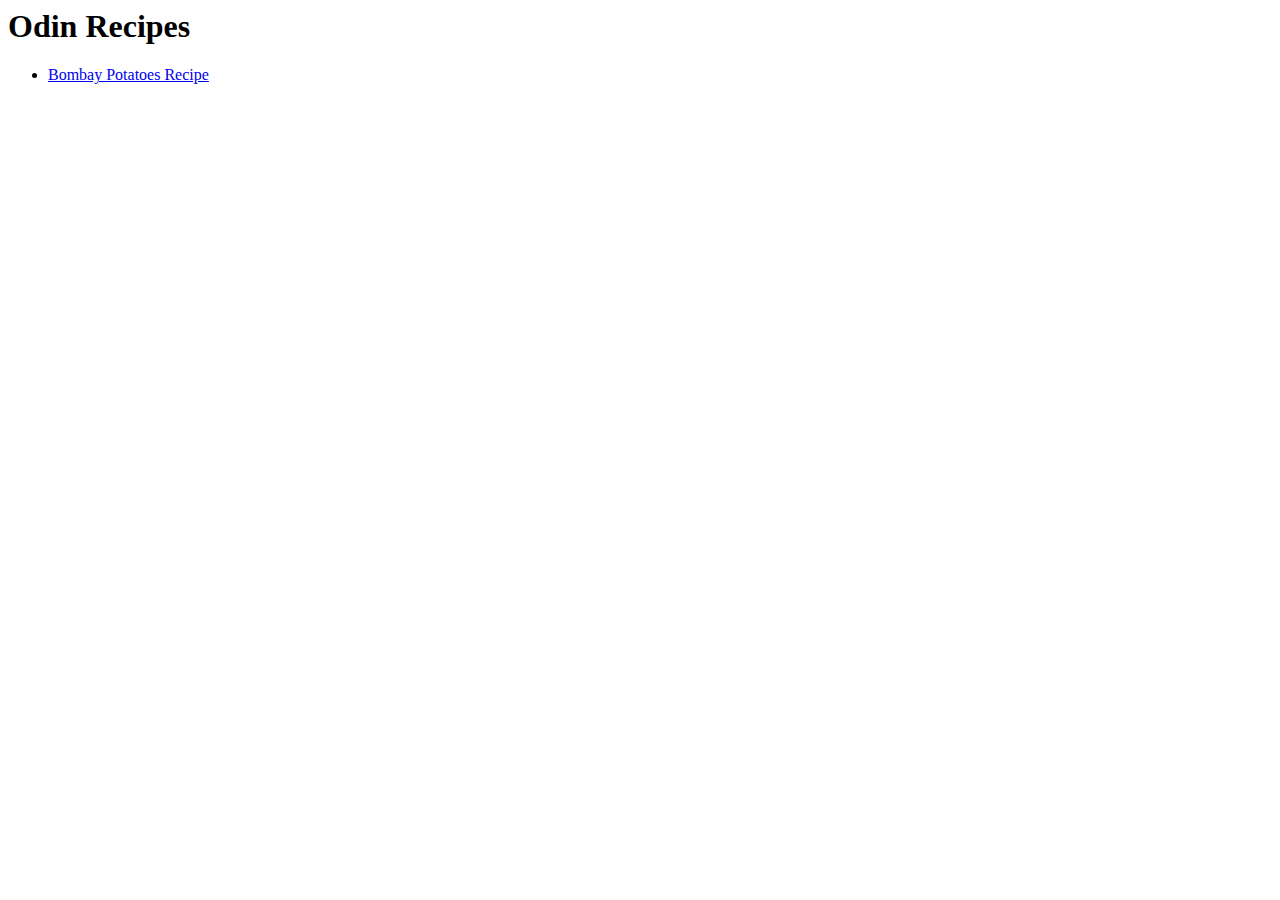
==== index.html @ 3a559187 "Added links between the bombay_potato.html and index.html pages. Changed recipe links to lists in th" ====
<!DOCTYPE = html>
<meta charset = "UTF-8">

<html lang = "en">

<head>
    <h1> Odin Recipes </h1>
</head>

<body>

<UL>
    <li> <a href = "./recipes/bombay_potato.html"> Bombay Potatoes Recipe </a> </li>

</UL>


</body>

</html>
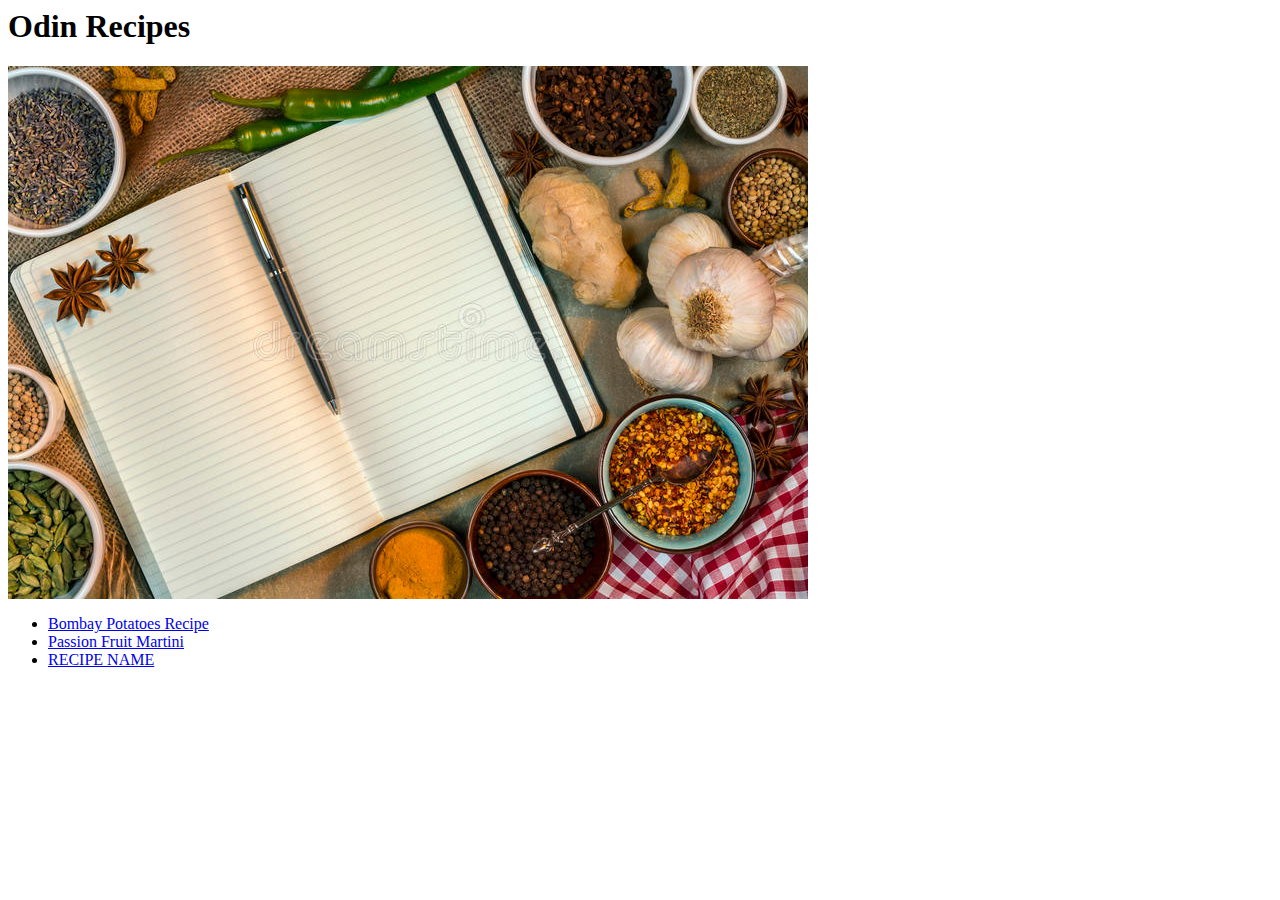
==== commit df2ac70f: "Added second recipe webpage called martini.html. Amended Typo on line 16 of bombay_potato.html. And " ====
--- a/index.html
+++ b/index.html
@@ -5,13 +5,18 @@
 
 <head>
     <h1> Odin Recipes </h1>
+
+    <img src = "./recipes/recipes.jpg" alt = "Book of recipes surrounded by common spices ready to be used">
+
 </head>
 
 <body>
 
 <UL>
+
     <li> <a href = "./recipes/bombay_potato.html"> Bombay Potatoes Recipe </a> </li>
-
+    <li> <a href = "./recipes/martini.html"> Passion Fruit Martini  </a>  </li>
+    <li> <a href = "./recipes/"> RECIPE NAME  </a>  </li>
 </UL>
 
 
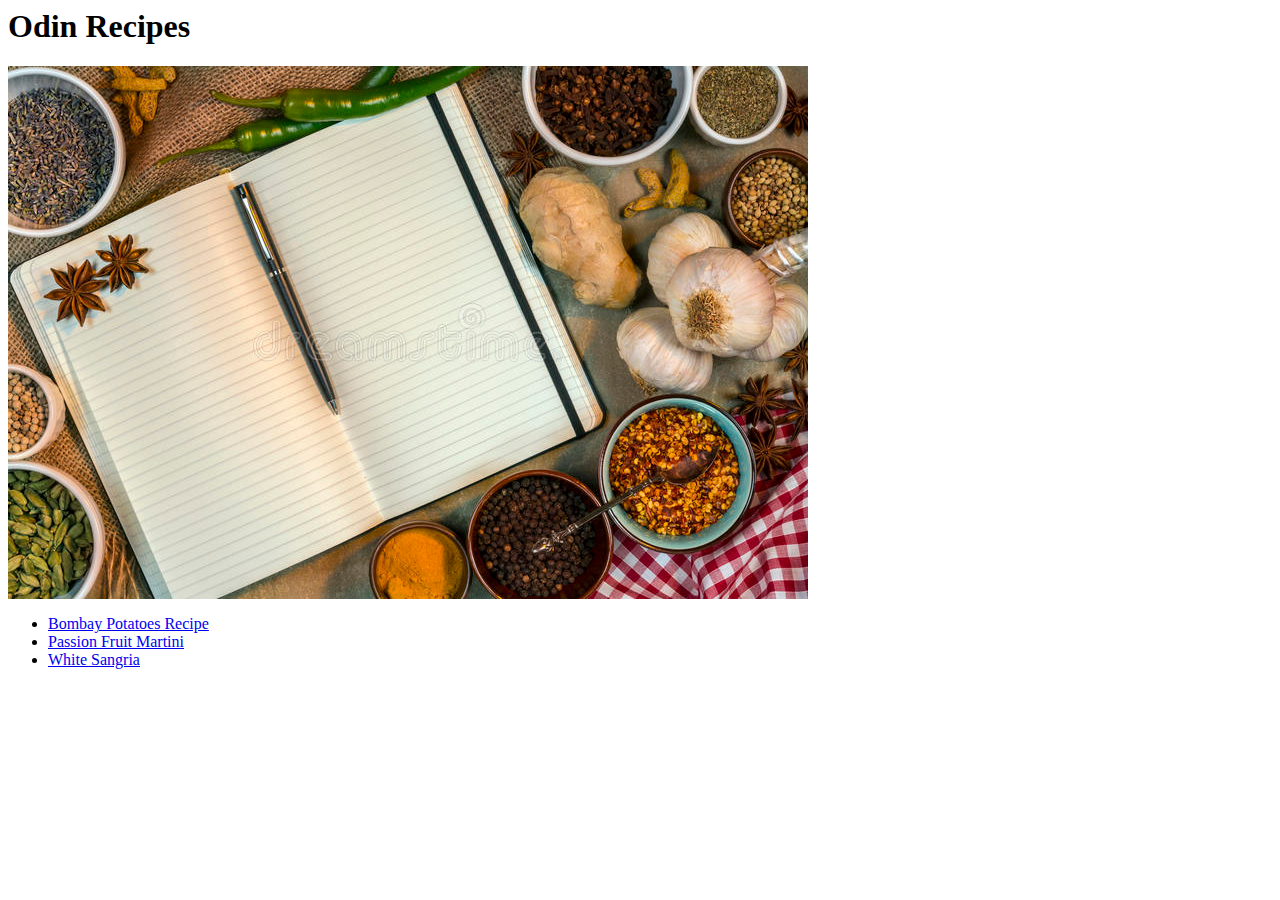
==== commit a847caa8: "Added third recipe called sangria.html and sangria.jpg. Changed comment on line 10 of martini.html. " ====
--- a/index.html
+++ b/index.html
@@ -16,7 +16,7 @@
 
     <li> <a href = "./recipes/bombay_potato.html"> Bombay Potatoes Recipe </a> </li>
     <li> <a href = "./recipes/martini.html"> Passion Fruit Martini  </a>  </li>
-    <li> <a href = "./recipes/"> RECIPE NAME  </a>  </li>
+    <li> <a href = "./recipes/sangria.html"> White Sangria  </a>  </li>
 </UL>
 
 
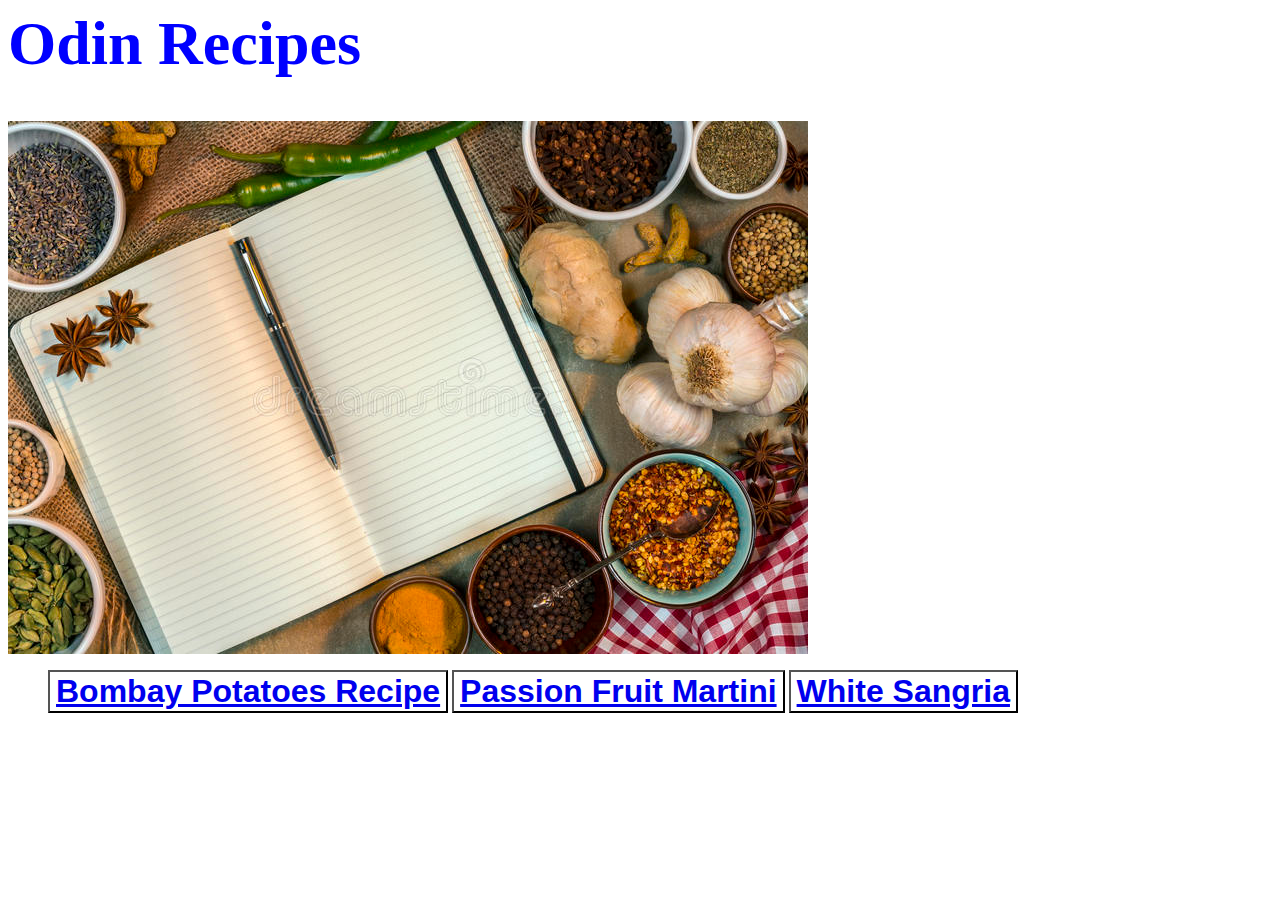
==== commit 206db2cd: "Css code added to index.html and all recipe html files as practise, as per Odin CSS foundations requ" ====
--- a/index.html
+++ b/index.html
@@ -5,18 +5,23 @@
 
 <head>
     <h1> Odin Recipes </h1>
-
-    <img src = "./recipes/recipes.jpg" alt = "Book of recipes surrounded by common spices ready to be used">
+    <link rel = "stylesheet" href="styles.css">
+    <img class = "intro_pic" src = "./recipes/recipes.jpg" alt = "Book of recipes surrounded by common spices ready to be used">
 
 </head>
 
 <body>
 
 <UL>
+    <!-- Unordered list in case future lessons require this code -->
+    <!--<li> <a href = "./recipes/bombay_potato.html"> Bombay Potatoes Recipe </a> </li>
+    <li> <a href = "./recipes/martini.html"> Passion Fruit Martini  </a>  </li>
+    <li> <a href = "./recipes/sangria.html"> White Sangria  </a>  </li> -->
 
-    <li> <a href = "./recipes/bombay_potato.html"> Bombay Potatoes Recipe </a> </li>
-    <li> <a href = "./recipes/martini.html"> Passion Fruit Martini  </a>  </li>
-    <li> <a href = "./recipes/sangria.html"> White Sangria  </a>  </li>
+    <button class = "button"> <a href = "./recipes/bombay_potato.html"> Bombay Potatoes Recipe </a> </button>
+    <button class = "button"> <a href = "./recipes/martini.html"> Passion Fruit Martini  </a> </button>
+    <button class = "button"> <a href = "./recipes/sangria.html"> White Sangria  </a> </button>
+
 </UL>
 
 
--- a/styles.css
+++ b/styles.css
@@ -0,0 +1,29 @@
+* {
+    font-style: Verdana
+}
+
+.intro_pic {
+    height: auto;
+    width: 600pxpx
+}
+
+h1 {
+    Font-size: 62px;
+    color: blue;
+    
+    font-weight: bold;
+    text-align: centre;
+}
+
+li {
+    Font-size: 18px;
+    font-weight: bold;
+    
+}
+
+.button {
+    background-color: white;
+    color: black;
+    font-size: 32px;
+    font-weight: bold;
+}